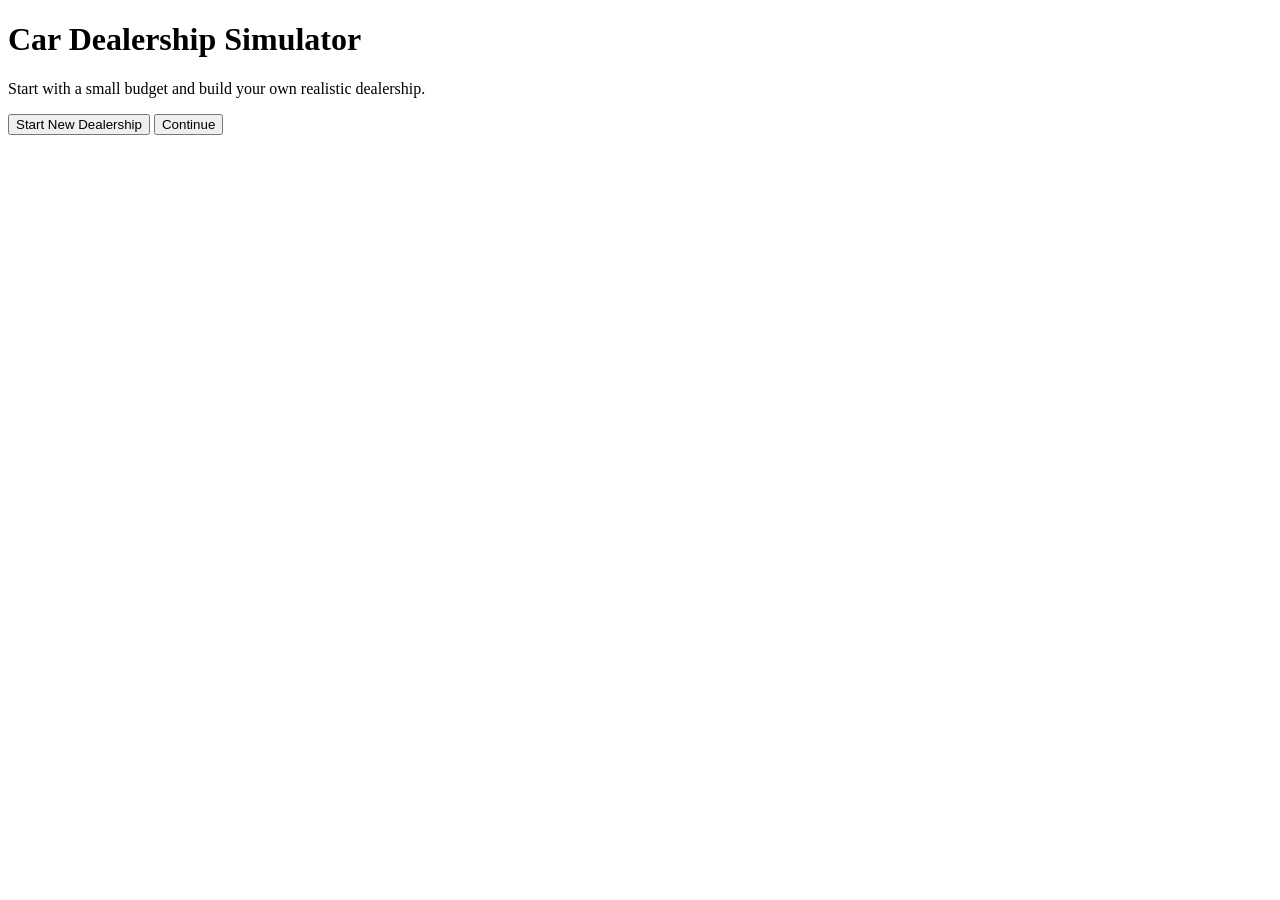
==== index.html @ 86e00d35 "Add initial HTML structure for dealership simulator" ====
<!DOCTYPE html>
<html lang="en">
<head>
  <meta charset="UTF-8">
  <title>Dealership Simulator</title>
  <link rel="stylesheet" href="styles.css">
</head>
<body>
  <div class="container center">
    <h1>Car Dealership Simulator</h1>
    <p>Start with a small budget and build your own realistic dealership.</p>
    <button id="startBtn">Start New Dealership</button>
    <button id="continueBtn">Continue</button>
  </div>

  <script src="script.js"></script>
  <script>
    document.getElementById('startBtn').onclick = () => {
      startNewGame();
      window.location.href = 'market.html';
    };
    document.getElementById('continueBtn').onclick = () => {
      window.location.href = 'market.html';
    };
  </script>
</body>
</html>
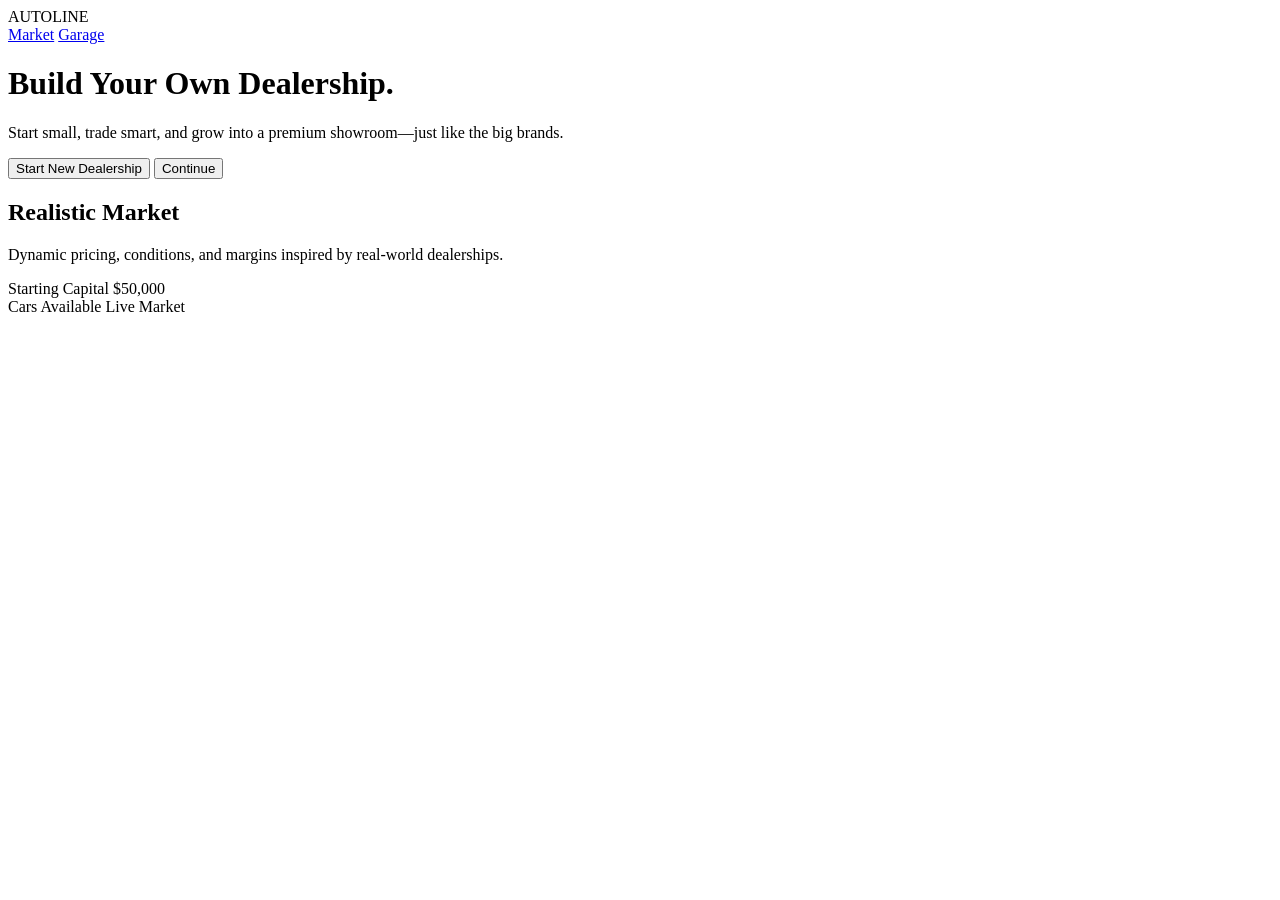
==== commit 37ee8344: "add new style" ====
--- a/index.html
+++ b/index.html
@@ -2,16 +2,44 @@
 <html lang="en">
 <head>
   <meta charset="UTF-8">
-  <title>Dealership Simulator</title>
+  <title>Car Dealership Simulator</title>
   <link rel="stylesheet" href="styles.css">
 </head>
-<body>
-  <div class="container center">
-    <h1>Car Dealership Simulator</h1>
-    <p>Start with a small budget and build your own realistic dealership.</p>
-    <button id="startBtn">Start New Dealership</button>
-    <button id="continueBtn">Continue</button>
-  </div>
+<body class="page-landing">
+  <header class="brand-bar">
+    <div class="brand-logo">AUTOLINE</div>
+    <nav>
+      <a href="market.html">Market</a>
+      <a href="garage.html">Garage</a>
+    </nav>
+  </header>
+
+  <main class="hero">
+    <div class="hero-content">
+      <h1>Build Your Own Dealership.</h1>
+      <p>Start small, trade smart, and grow into a premium showroom—just like the big brands.</p>
+      <div class="hero-actions">
+        <button id="startBtn" class="btn primary">Start New Dealership</button>
+        <button id="continueBtn" class="btn ghost">Continue</button>
+      </div>
+    </div>
+    <div class="hero-panel">
+      <div class="hero-stat-card">
+        <h2>Realistic Market</h2>
+        <p>Dynamic pricing, conditions, and margins inspired by real-world dealerships.</p>
+      </div>
+      <div class="hero-stat-row">
+        <div class="hero-stat">
+          <span class="label">Starting Capital</span>
+          <span class="value">$50,000</span>
+        </div>
+        <div class="hero-stat">
+          <span class="label">Cars Available</span>
+          <span class="value">Live Market</span>
+        </div>
+      </div>
+    </div>
+  </main>
 
   <script src="script.js"></script>
   <script>
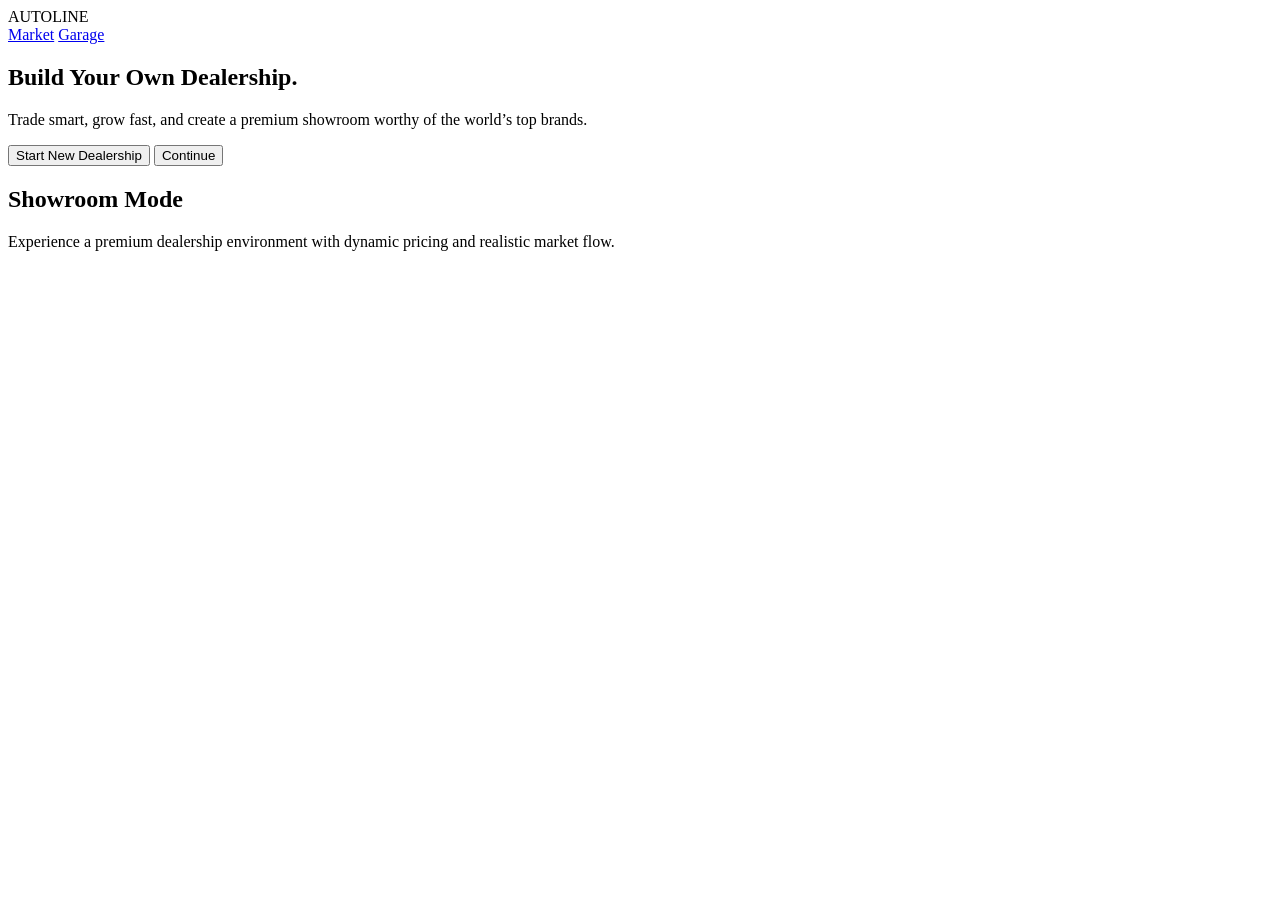
==== commit 34bc10ef: "fix design" ====
--- a/index.html
+++ b/index.html
@@ -6,6 +6,7 @@
   <link rel="stylesheet" href="styles.css">
 </head>
 <body class="page-landing">
+
   <header class="brand-bar">
     <div class="brand-logo">AUTOLINE</div>
     <nav>
@@ -14,32 +15,24 @@
     </nav>
   </header>
 
-  <main class="hero">
+  <section class="hero">
     <div class="hero-content">
       <h1>Build Your Own Dealership.</h1>
-      <p>Start small, trade smart, and grow into a premium showroom—just like the big brands.</p>
+      <p>Trade smart, grow fast, and create a premium showroom worthy of the world’s top brands.</p>
+
       <div class="hero-actions">
         <button id="startBtn" class="btn primary">Start New Dealership</button>
         <button id="continueBtn" class="btn ghost">Continue</button>
       </div>
     </div>
-    <div class="hero-panel">
-      <div class="hero-stat-card">
-        <h2>Realistic Market</h2>
-        <p>Dynamic pricing, conditions, and margins inspired by real-world dealerships.</p>
-      </div>
-      <div class="hero-stat-row">
-        <div class="hero-stat">
-          <span class="label">Starting Capital</span>
-          <span class="value">$50,000</span>
-        </div>
-        <div class="hero-stat">
-          <span class="label">Cars Available</span>
-          <span class="value">Live Market</span>
-        </div>
-      </div>
+
+    <div class="glass-panel">
+      <div class="light-streak"></div>
+      <div class="light-streak delay"></div>
+      <h2>Showroom Mode</h2>
+      <p>Experience a premium dealership environment with dynamic pricing and realistic market flow.</p>
     </div>
-  </main>
+  </section>
 
   <script src="script.js"></script>
   <script>
@@ -51,5 +44,6 @@
       window.location.href = 'market.html';
     };
   </script>
+
 </body>
 </html>
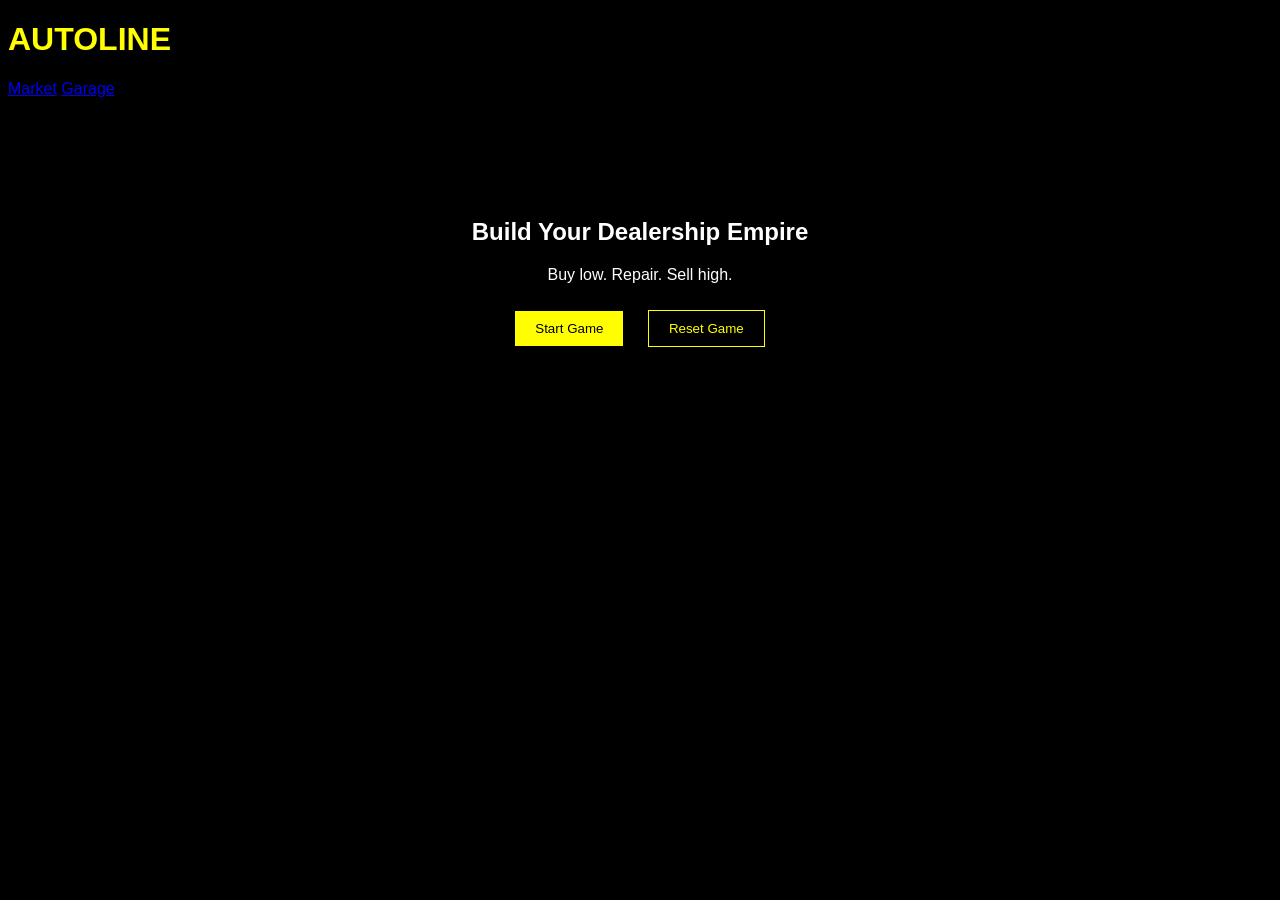
==== commit 937311ff: "add new code for everything using gpt" ====
--- a/index.html
+++ b/index.html
@@ -1,49 +1,35 @@
 <!DOCTYPE html>
-<html lang="en">
+<html>
 <head>
-  <meta charset="UTF-8">
-  <title>Car Dealership Simulator</title>
+  <title>Autoline</title>
   <link rel="stylesheet" href="styles.css">
 </head>
+
 <body class="page-landing">
 
-  <header class="brand-bar">
-    <div class="brand-logo">AUTOLINE</div>
-    <nav>
-      <a href="market.html">Market</a>
-      <a href="garage.html">Garage</a>
-    </nav>
-  </header>
+<header class="brand-bar">
+  <h1 class="brand-logo">AUTOLINE</h1>
+  <nav>
+    <a href="market.html">Market</a>
+    <a href="garage.html">Garage</a>
+  </nav>
+</header>
 
-  <section class="hero">
-    <div class="hero-content">
-      <h1>Build Your Own Dealership.</h1>
-      <p>Trade smart, grow fast, and create a premium showroom worthy of the world’s top brands.</p>
+<section class="hero">
+  <h1>Build Your Dealership Empire</h1>
+  <p>Buy low. Repair. Sell high.</p>
 
-      <div class="hero-actions">
-        <button id="startBtn" class="btn primary">Start New Dealership</button>
-        <button id="continueBtn" class="btn ghost">Continue</button>
-      </div>
-    </div>
+  <button onclick="startGame()" class="btn primary">Start Game</button>
+  <button onclick="resetGame()" class="btn ghost">Reset Game</button>
+</section>
 
-    <div class="glass-panel">
-      <div class="light-streak"></div>
-      <div class="light-streak delay"></div>
-      <h2>Showroom Mode</h2>
-      <p>Experience a premium dealership environment with dynamic pricing and realistic market flow.</p>
-    </div>
-  </section>
-
-  <script src="script.js"></script>
-  <script>
-    document.getElementById('startBtn').onclick = () => {
-      startNewGame();
-      window.location.href = 'market.html';
-    };
-    document.getElementById('continueBtn').onclick = () => {
-      window.location.href = 'market.html';
-    };
-  </script>
+<script src="script.js"></script>
+<script>
+function startGame(){
+  startNewGame();
+  window.location.href="market.html";
+}
+</script>
 
 </body>
-</html>
+</html>
--- a/styles.css
+++ b/styles.css
@@ -0,0 +1,56 @@
+body {
+  font-family: Arial;
+  background: black;
+  color: white;
+}
+
+/* TOP */
+.topbar {
+  display:flex;
+  justify-content:space-between;
+  padding:20px;
+  background:#111;
+}
+
+.brand-logo {
+  color: yellow;
+}
+
+/* HERO */
+.hero {
+  padding:100px;
+  text-align:center;
+}
+
+/* BUTTONS */
+.btn {
+  padding:10px 20px;
+  margin:10px;
+  border:none;
+  cursor:pointer;
+}
+
+.btn.primary {
+  background: yellow;
+  color:black;
+}
+
+.btn.ghost {
+  border:1px solid yellow;
+  background:none;
+  color:yellow;
+}
+
+/* GRID */
+.grid {
+  display:grid;
+  grid-template-columns:repeat(auto-fit,minmax(250px,1fr));
+  gap:20px;
+  padding:20px;
+}
+
+/* CARD */
+.card {
+  border:1px solid yellow;
+  padding:15px;
+}
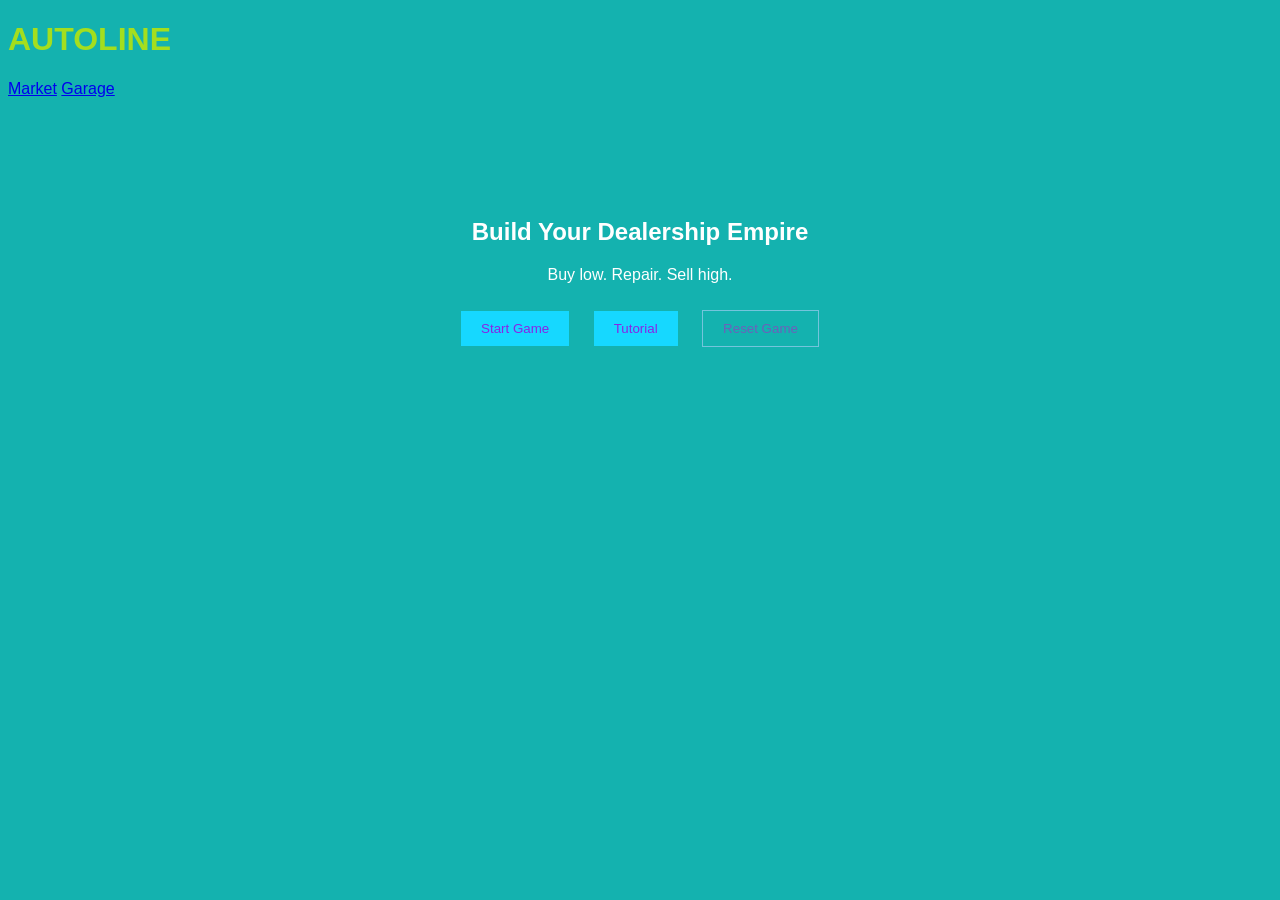
==== commit b2e3aee0: "new commit" ====
--- a/index.html
+++ b/index.html
@@ -20,8 +20,23 @@
   <p>Buy low. Repair. Sell high.</p>
 
   <button onclick="startGame()" class="btn primary">Start Game</button>
+  <button onclick="replayTutorial()" class="btn primary">Tutorial</button>
   <button onclick="resetGame()" class="btn ghost">Reset Game</button>
 </section>
+
+<!-- Tutorial Modal -->
+<div id="tutorialOverlay" class="tutorial-overlay"></div>
+<div id="tutorialModal" class="tutorial-modal">
+  <div class="tutorial-content">
+    <h2 id="tutorialTitle"></h2>
+    <p id="tutorialDesc"></p>
+    <p id="tutorialAction" class="tutorial-action"></p>
+    <div class="tutorial-buttons">
+      <button onclick="nextTutorialStep()" class="btn primary">Next</button>
+      <button onclick="endTutorial()" class="btn ghost">Skip Tutorial</button>
+    </div>
+  </div>
+</div>
 
 <script src="script.js"></script>
 <script>
--- a/styles.css
+++ b/styles.css
@@ -1,6 +1,6 @@
 body {
   font-family: Arial;
-  background: black;
+  background: rgb(20, 178, 175);
   color: white;
 }
 
@@ -9,11 +9,11 @@
   display:flex;
   justify-content:space-between;
   padding:20px;
-  background:#111;
+  background:#1c9aa0;
 }
 
 .brand-logo {
-  color: yellow;
+  color: rgb(164, 222, 30);
 }
 
 /* HERO */
@@ -31,14 +31,14 @@
 }
 
 .btn.primary {
-  background: yellow;
-  color:black;
+  background: rgb(22, 216, 255);
+  color:rgb(137, 36, 231);
 }
 
 .btn.ghost {
-  border:1px solid yellow;
+  border:1px solid rgb(116, 196, 220);
   background:none;
-  color:yellow;
+  color:rgb(108, 96, 187);
 }
 
 /* GRID */
@@ -53,4 +53,66 @@
 .card {
   border:1px solid yellow;
   padding:15px;
+}
+
+/* TUTORIAL */
+.tutorial-overlay {
+  display: none;
+  position: fixed;
+  top: 0;
+  left: 0;
+  width: 100%;
+  height: 100%;
+  background: rgba(0, 0, 0, 0.7);
+  z-index: 999;
+}
+
+.tutorial-modal {
+  display: none;
+  position: fixed;
+  top: 50%;
+  left: 50%;
+  transform: translate(-50%, -50%);
+  background: linear-gradient(135deg, rgb(20, 178, 175), rgb(28, 154, 160));
+  border: 3px solid rgb(164, 222, 30);
+  border-radius: 15px;
+  padding: 40px;
+  max-width: 600px;
+  width: 90%;
+  box-shadow: 0 8px 32px rgba(0, 0, 0, 0.3);
+  z-index: 1000;
+  color: white;
+}
+
+.tutorial-content h2 {
+  color: rgb(164, 222, 30);
+  font-size: 28px;
+  margin: 0 0 20px 0;
+}
+
+.tutorial-content p {
+  font-size: 16px;
+  line-height: 1.6;
+  margin: 0 0 15px 0;
+}
+
+.tutorial-action {
+  font-style: italic;
+  color: rgb(22, 216, 255);
+  margin-bottom: 30px !important;
+}
+
+.tutorial-buttons {
+  display: flex;
+  gap: 10px;
+  justify-content: center;
+}
+
+.tutorial-buttons .btn {
+  flex: 1;
+}
+
+.tutorial-highlight {
+  box-shadow: 0 0 30px rgba(164, 222, 30, 0.8) !important;
+  border-color: rgb(164, 222, 30) !important;
 }
